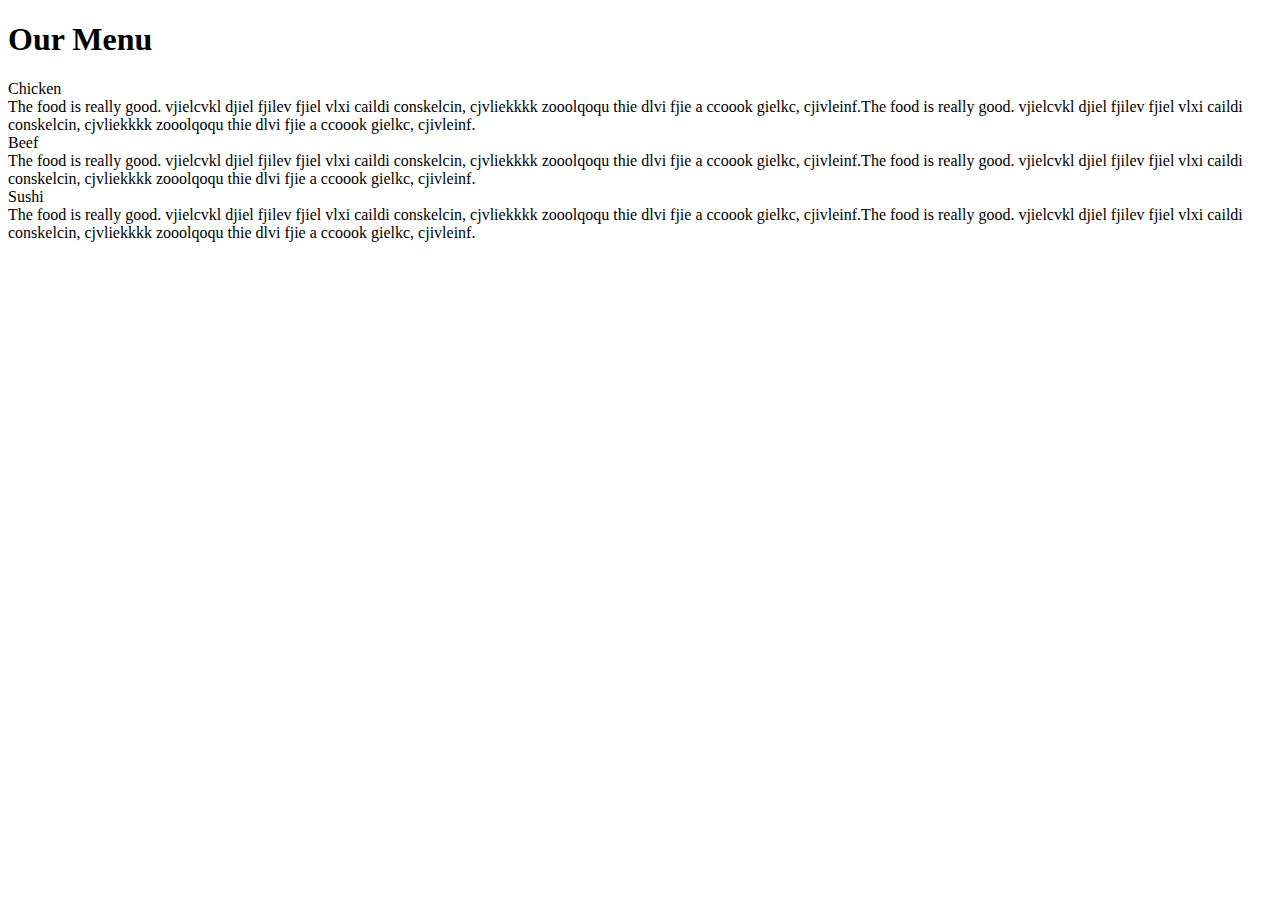
==== hola.html @ f2628251 "Create hola.html" ====
<!DOCTYPE html>
<html>
<head>
<meta charset="utf-8">
<meta name="viewport" content="width=device-width, initial-scale=1">
<link rel="stylesheet" type="text/css" href="css/style.css">
<title>Our Menu</title>
</head>

<body>
<h1>Our Menu</h1>

<div class="row">
  <div class="col-lg-4 col-md-6 col-sm-12">
    <div class="MenuSet">
      <div class="MenuTitle" id="Chicken">Chicken</div>
      <div class="MenuContent">The food is really good. vjielcvkl
      djiel fjilev fjiel vlxi caildi conskelcin, cjvliekkkk zooolqoqu thie
      dlvi fjie a ccoook gielkc, cjivleinf.The food is really good. vjielcvkl
      djiel fjilev fjiel vlxi caildi conskelcin, cjvliekkkk zooolqoqu thie
      dlvi fjie a ccoook gielkc, cjivleinf.
      </div>
    </div>
  </div>
  
  <div class="col-lg-4 col-md-6 col-sm-12">
    <div class="MenuSet">
      <div class="MenuTitle" id="Beef">Beef</div>
      <div class="MenuContent">The food is really good. vjielcvkl
      djiel fjilev fjiel vlxi caildi conskelcin, cjvliekkkk zooolqoqu thie
      dlvi fjie a ccoook gielkc, cjivleinf.The food is really good. vjielcvkl
      djiel fjilev fjiel vlxi caildi conskelcin, cjvliekkkk zooolqoqu thie
      dlvi fjie a ccoook gielkc, cjivleinf.</div>
    </div>
  </div>
  
  <div class="col-lg-4 col-md-12 col-sm-12">
    <div class="MenuSet">
      <div class="MenuTitle" id="Sushi">Sushi</div>
      <div class="MenuContent">The food is really good. vjielcvkl
      djiel fjilev fjiel vlxi caildi conskelcin, cjvliekkkk zooolqoqu thie
      dlvi fjie a ccoook gielkc, cjivleinf.The food is really good. vjielcvkl
      djiel fjilev fjiel vlxi caildi conskelcin, cjvliekkkk zooolqoqu thie
      dlvi fjie a ccoook gielkc, cjivleinf.</div>
    </div>
  </div>

</div>

</body>
</html>
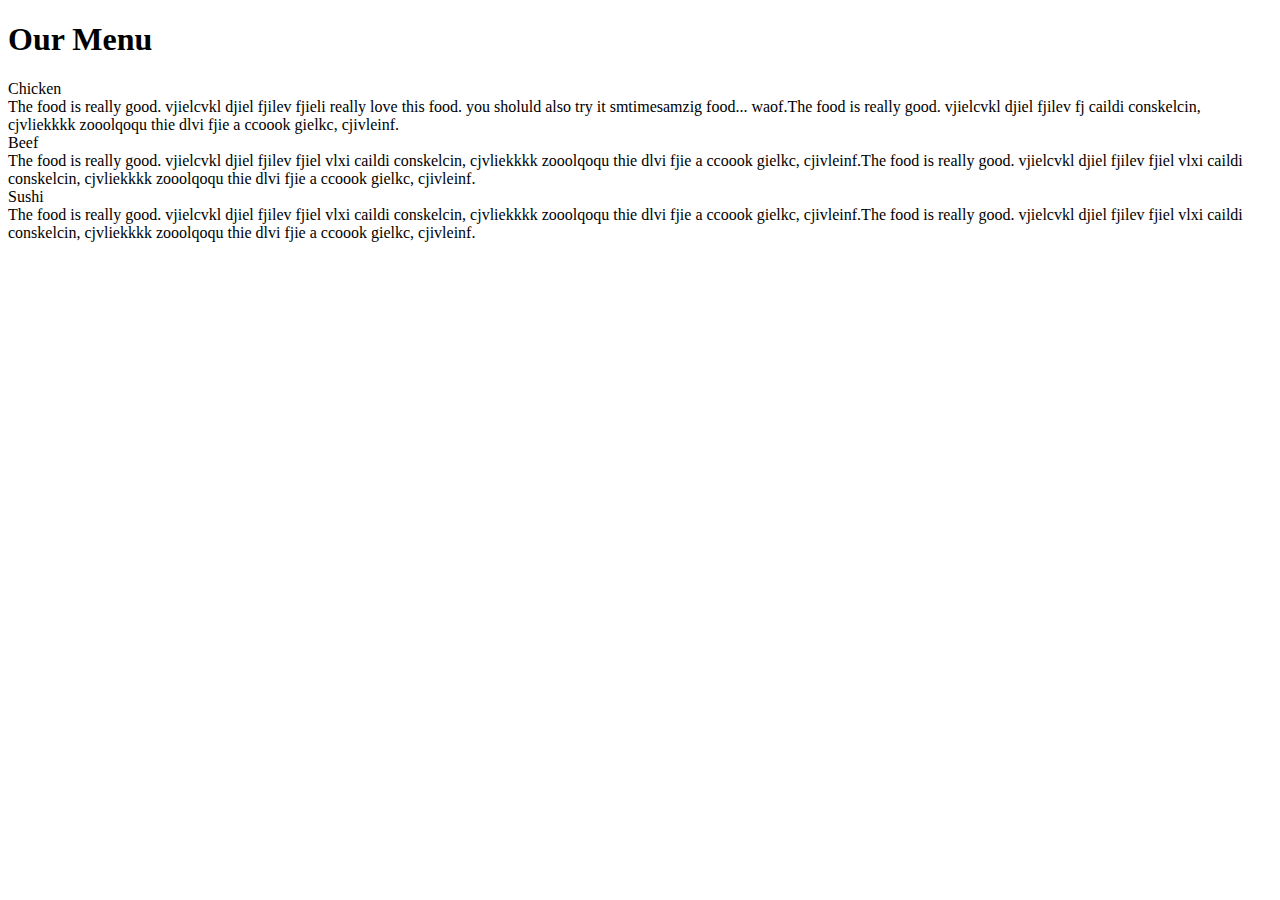
==== commit 4dafdccd: "Update hola.html" ====
--- a/hola.html
+++ b/hola.html
@@ -15,9 +15,9 @@
     <div class="MenuSet">
       <div class="MenuTitle" id="Chicken">Chicken</div>
       <div class="MenuContent">The food is really good. vjielcvkl
-      djiel fjilev fjiel vlxi caildi conskelcin, cjvliekkkk zooolqoqu thie
-      dlvi fjie a ccoook gielkc, cjivleinf.The food is really good. vjielcvkl
-      djiel fjilev fjiel vlxi caildi conskelcin, cjvliekkkk zooolqoqu thie
+      djiel fjilev fjieli really love this food. you sholuld also try
+      it smtimesamzig food... waof.The food is really good. vjielcvkl
+      djiel fjilev fj caildi conskelcin, cjvliekkkk zooolqoqu thie
       dlvi fjie a ccoook gielkc, cjivleinf.
       </div>
     </div>
